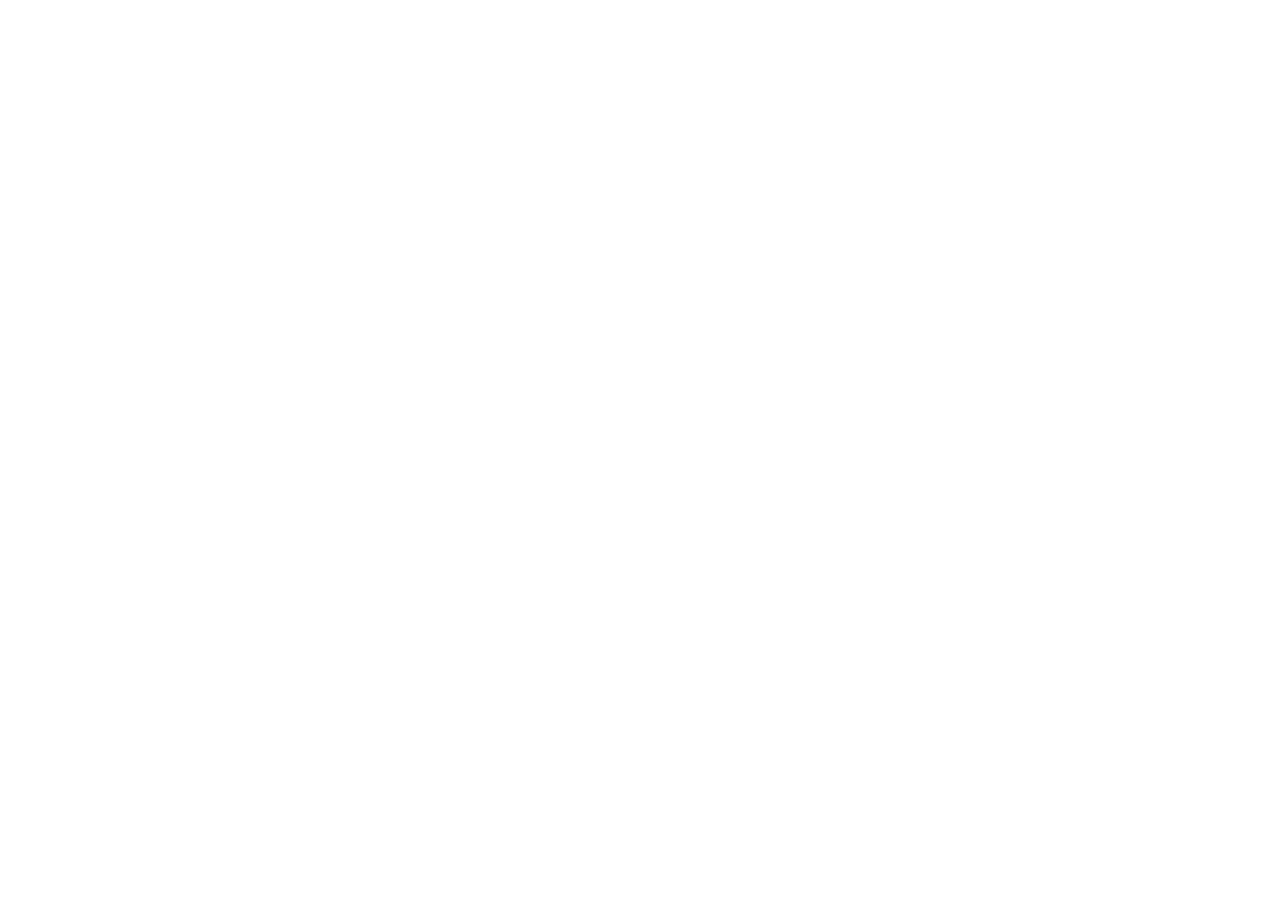
==== auditmenu.html @ affc374d "first commit" ====
<!doctype html>
<html lang="en">
    <head>
        <meta charset="utf-8">
        <meta http-equiv="x-ua-compatible" content="ie=edge">
        <title>Assessment Draft</title>
        <meta name="description" content="">
        <meta name="viewport" content="width=device-width, initial-scale=1">
        <link rel="stylesheet" href="styles/normalize.css">
        <link rel="stylesheet" href="styles/main.css">
    </head>
    <body>


        <script src="scripts/main.js"></script>
    </body>
</html>
---- styles/main.css ----
.container {
    width: 90%;
    text-align: center;
}

.menu-btn {
    margin: 15px auto;
    display: block;
    padding: 5px;
}
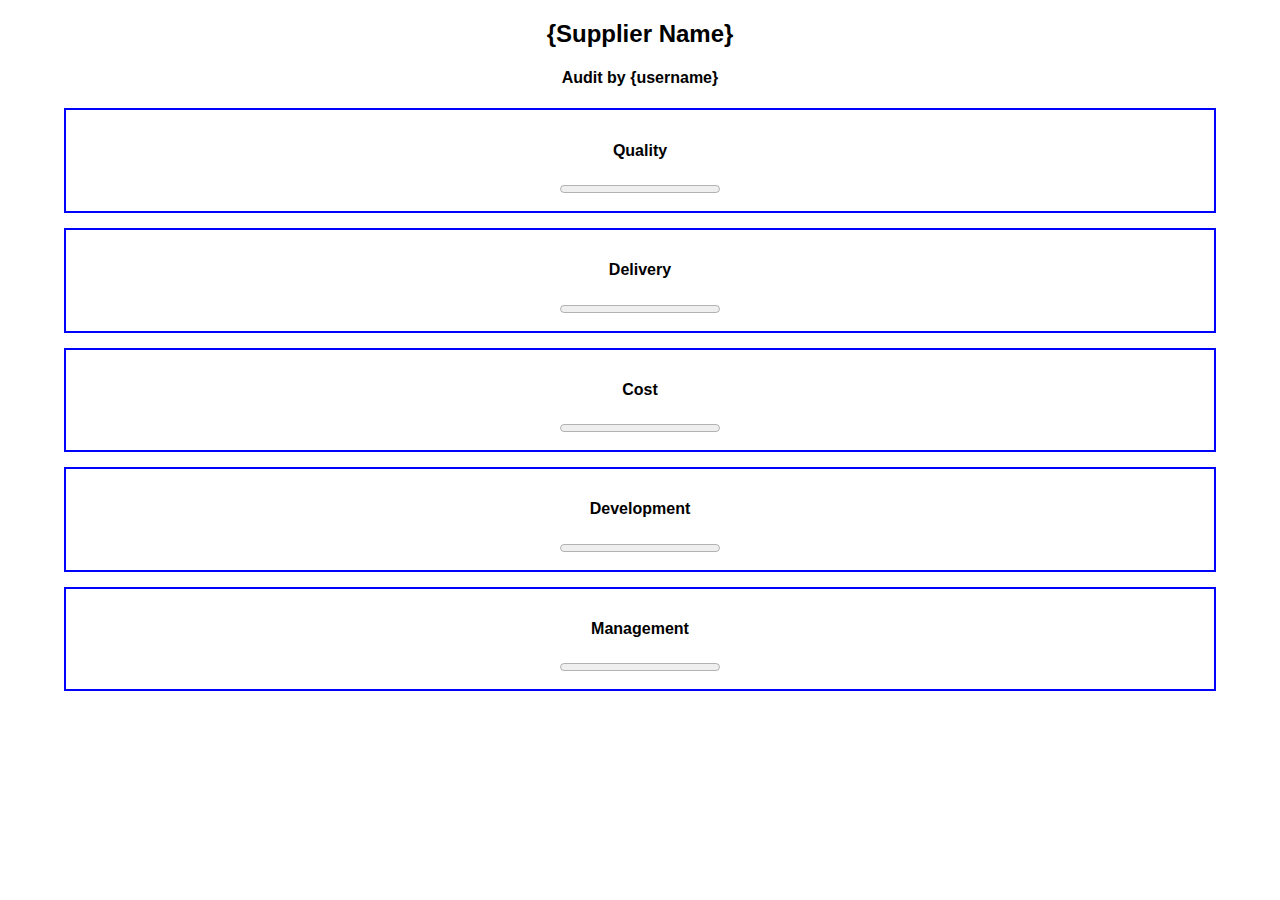
==== commit 63d1d6fd: "contruct audit menu page" ====
--- a/auditmenu.html
+++ b/auditmenu.html
@@ -10,7 +10,36 @@
         <link rel="stylesheet" href="styles/main.css">
     </head>
     <body>
+        <div class="container">
+            <h2>{Supplier Name}</h2>
+            <h4>Audit by {username}</h4>
 
+            <div class="audit-section">
+                <h4>Quality</h4>
+                <progress value="0" max="100"></progress>
+            </div>
+
+            <div class="audit-section">
+                <h4>Delivery</h4>
+                <progress value="0" max="100"></progress>
+            </div>
+
+            <div class="audit-section">
+                <h4>Cost</h4>
+                <progress value="0" max="100"></progress>
+            </div>
+
+            <div class="audit-section">
+                <h4>Development</h4>
+                <progress value="0" max="100"></progress>
+            </div>
+
+            <div class="audit-section">
+                <h4>Management</h4>
+                <progress value="0" max="100"></progress>
+            </div>                                                
+
+        </div>
 
         <script src="scripts/main.js"></script>
     </body>
--- a/styles/main.css
+++ b/styles/main.css
@@ -1,10 +1,38 @@
 .container {
+    margin: 0 auto;
     width: 90%;
     text-align: center;
 }
 
-.menu-btn {
+.menu-btn-wide {
     margin: 15px auto;
     display: block;
-    padding: 5px;
+    padding: 10px;
+}
+
+.menu-btn-narrow {
+    margin: 15px auto;
+    display: inline;
+    padding: 10px;
+}
+
+a.undecorate {
+    color: black;
+    text-decoration: none;
+}
+
+/* startnew.html specific */
+#new-frame {
+    display: none;
+}
+
+#current-frame {
+    display: none;
+}
+
+/* auditmenu.html specific */
+.audit-section {
+    margin: 15px auto;
+    padding: 10px;
+    border: 2px solid blue;
 }